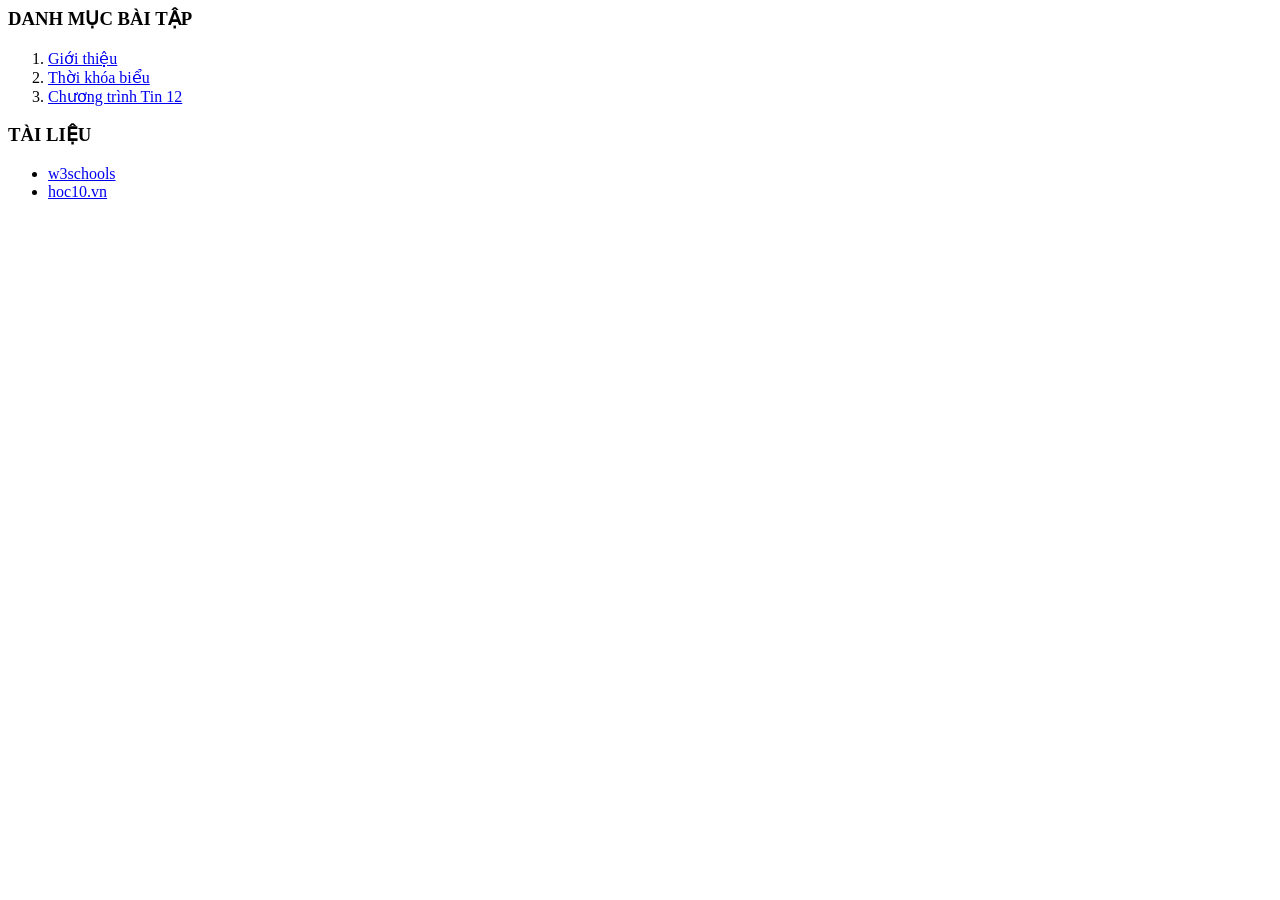
==== list.html @ bea82fba "Rename contents/list.html to list.html" ====
<html>
  <head>
    <meta charset="utf-8">
  </head>
  <body>
    <h3>DANH MỤC BÀI TẬP</h3>
    <ol>
      <li> <a href="contents/gioithieu.html" target="noidung">Giới thiệu</a> </li>
      <li> <a href="contents/tkb.html" target="_blank">Thời khóa biểu</a></li>
      <li> <a href="contents/tinhoc12.html" target="_blank">Chương trình Tin 12</a></li>
    </ol>
    <h3>TÀI LIỆU</h3>
    <ul>
      <li> <a href="https://www.w3schools.com/html/default.asp">w3schools</a> </li>
      <li> <a href="https://www.hoc10.vn">hoc10.vn</a> </li>
    </ul>
  </body>
</html>
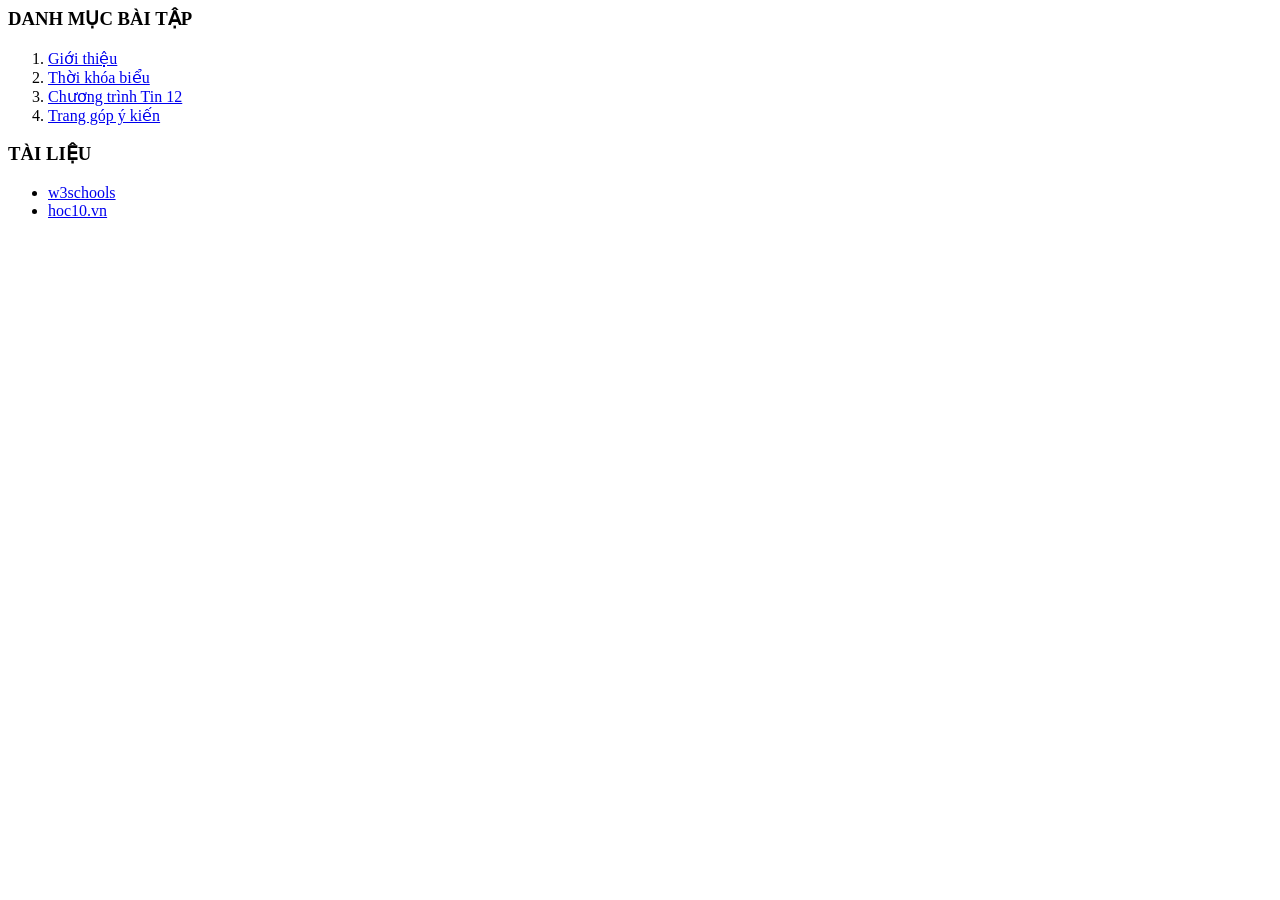
==== commit 96e33cd4: "Update list.html" ====
--- a/list.html
+++ b/list.html
@@ -8,6 +8,7 @@
       <li> <a href="contents/gioithieu.html" target="noidung">Giới thiệu</a> </li>
       <li> <a href="contents/tkb.html" target="_blank">Thời khóa biểu</a></li>
       <li> <a href="contents/tinhoc12.html" target="_blank">Chương trình Tin 12</a></li>
+      <li> <a href="contents/Bai7-NV2.html" target="_blank">Trang góp ý kiến</a></li>
     </ol>
     <h3>TÀI LIỆU</h3>
     <ul>
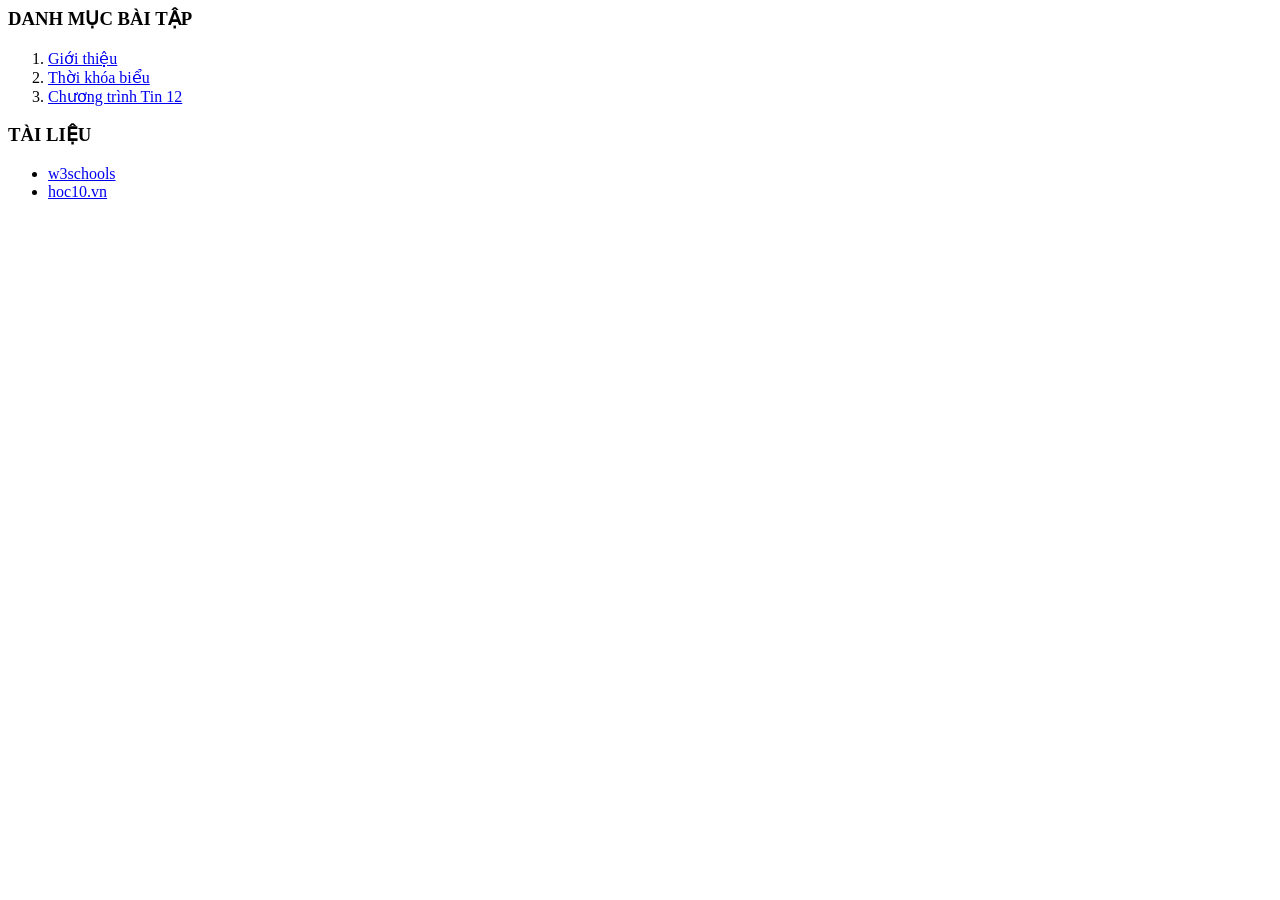
==== commit 3eea4665: "Update list.html" ====
--- a/list.html
+++ b/list.html
@@ -8,7 +8,6 @@
       <li> <a href="contents/gioithieu.html" target="noidung">Giới thiệu</a> </li>
       <li> <a href="contents/tkb.html" target="_blank">Thời khóa biểu</a></li>
       <li> <a href="contents/tinhoc12.html" target="_blank">Chương trình Tin 12</a></li>
-      <li> <a href="contents/Bai7-NV2.html" target="_blank">Trang góp ý kiến</a></li>
     </ol>
     <h3>TÀI LIỆU</h3>
     <ul>
